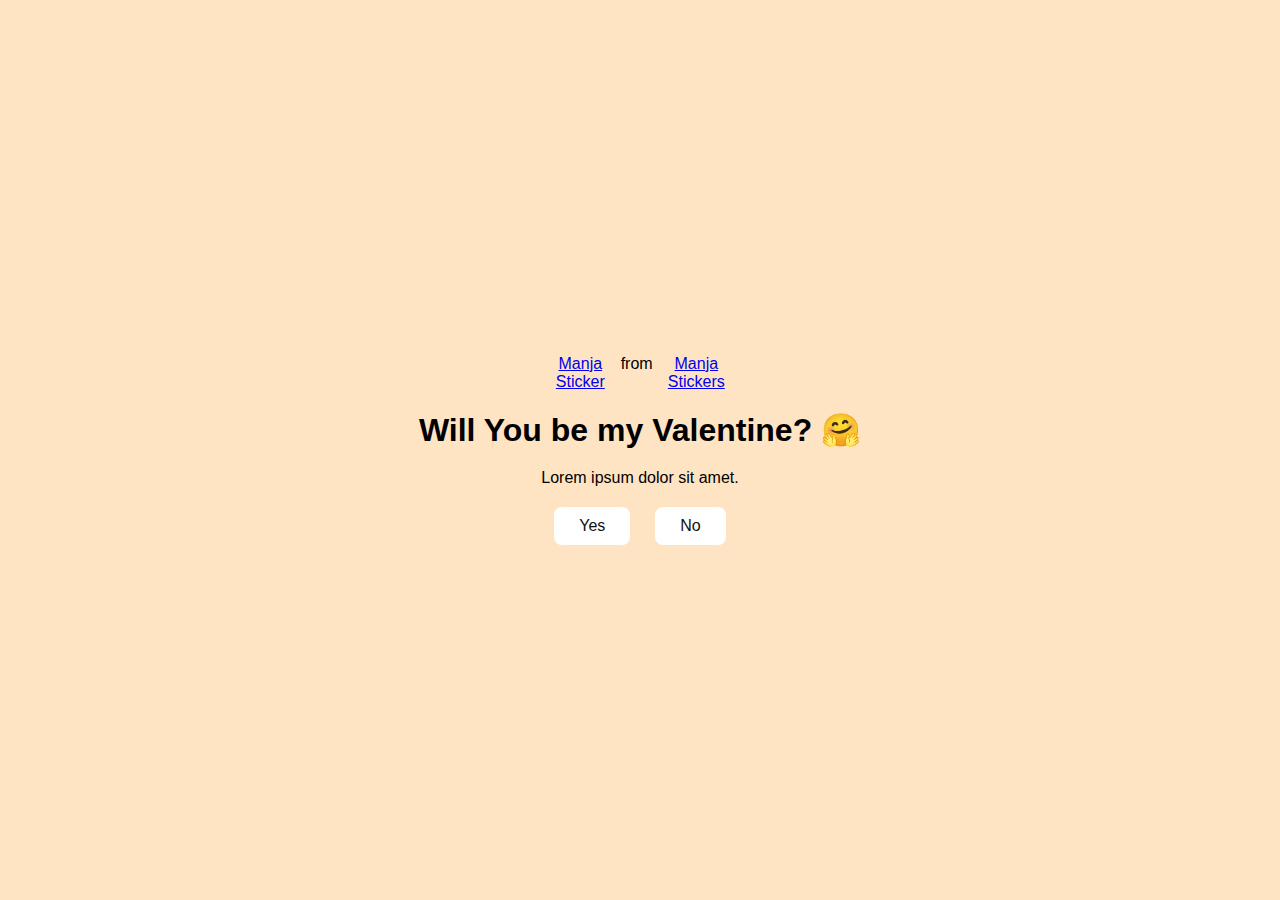
==== index.html @ df049a09 "Add files via upload" ====
<!DOCTYPE html>
<html lang="en">
  <head>
    <meta charset="UTF-8" />
    <meta name="viewport" content="width=device-width, initial-scale=1.0" />
    <title>Ask Her Out</title>

    <link rel="stylesheet" href="./style.css" />
  </head>
  <body>
    <div class="container">
      <div
        class="tenor-gif-embed"
        data-postid="22885016"
        data-share-method="host"
        data-aspect-ratio="1.04918"
        data-width="100%"
      >
        <a href="https://tenor.com/view/manja-gif-22885016">Manja Sticker</a
        >from
        <a href="https://tenor.com/search/manja-stickers">Manja Stickers</a>
      </div>
      <script
        type="text/javascript"
        async
        src="https://tenor.com/embed.js"
      ></script>
      <h1>Will You be my Valentine? 🤗</h1>
      <p>Lorem ipsum dolor sit amet.</p>

      <div class="btn">
        <a href="yes.html">Yes</a>
        <a href="no1.html">No</a>
      </div>
    </div>
  </body>
</html>
---- style.css ----
* {
    margin: 0;
    padding: 0;
    box-sizing: border-box;
    font-family: sans-serif;
}

body {
    width: 100%;
    min-height: 100vh;
    display: flex;
    justify-content: center;
    align-items: center;
    background-color: bisque;
}

.container {
    display: flex;
    flex-direction: column;
    text-align: center;
    align-items: center;
    gap: 20px;
    max-width: 500px;
    margin: 20px;
}

.container .tenor-gif-embed {
    display: flex;
    max-width:200px;
}

.container .btn {
    display: flex;
    gap: 25px;
}

.btn a {
    text-decoration: none;
    color: #111;
    background: #fff;
    padding: 10px 25px;
    border-radius: 8px;
    box-shadow: 0.5rem 1rem 3rem hsl(0, 0%, 0% 0.3);

}
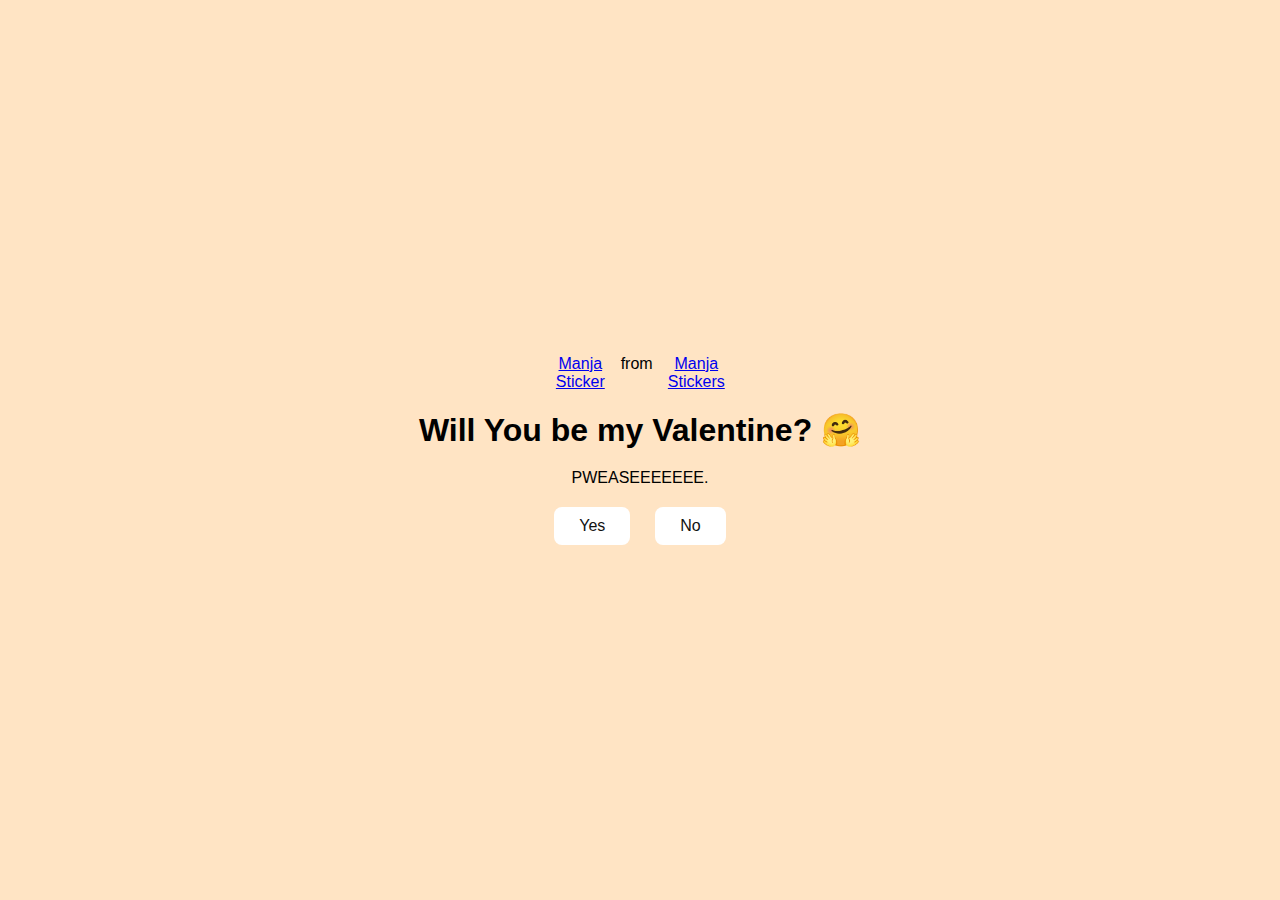
==== commit f8dc2166: "Update index.html" ====
--- a/index.html
+++ b/index.html
@@ -26,7 +26,7 @@
         src="https://tenor.com/embed.js"
       ></script>
       <h1>Will You be my Valentine? 🤗</h1>
-      <p>Lorem ipsum dolor sit amet.</p>
+      <p>PWEASEEEEEEE.</p>
 
       <div class="btn">
         <a href="yes.html">Yes</a>
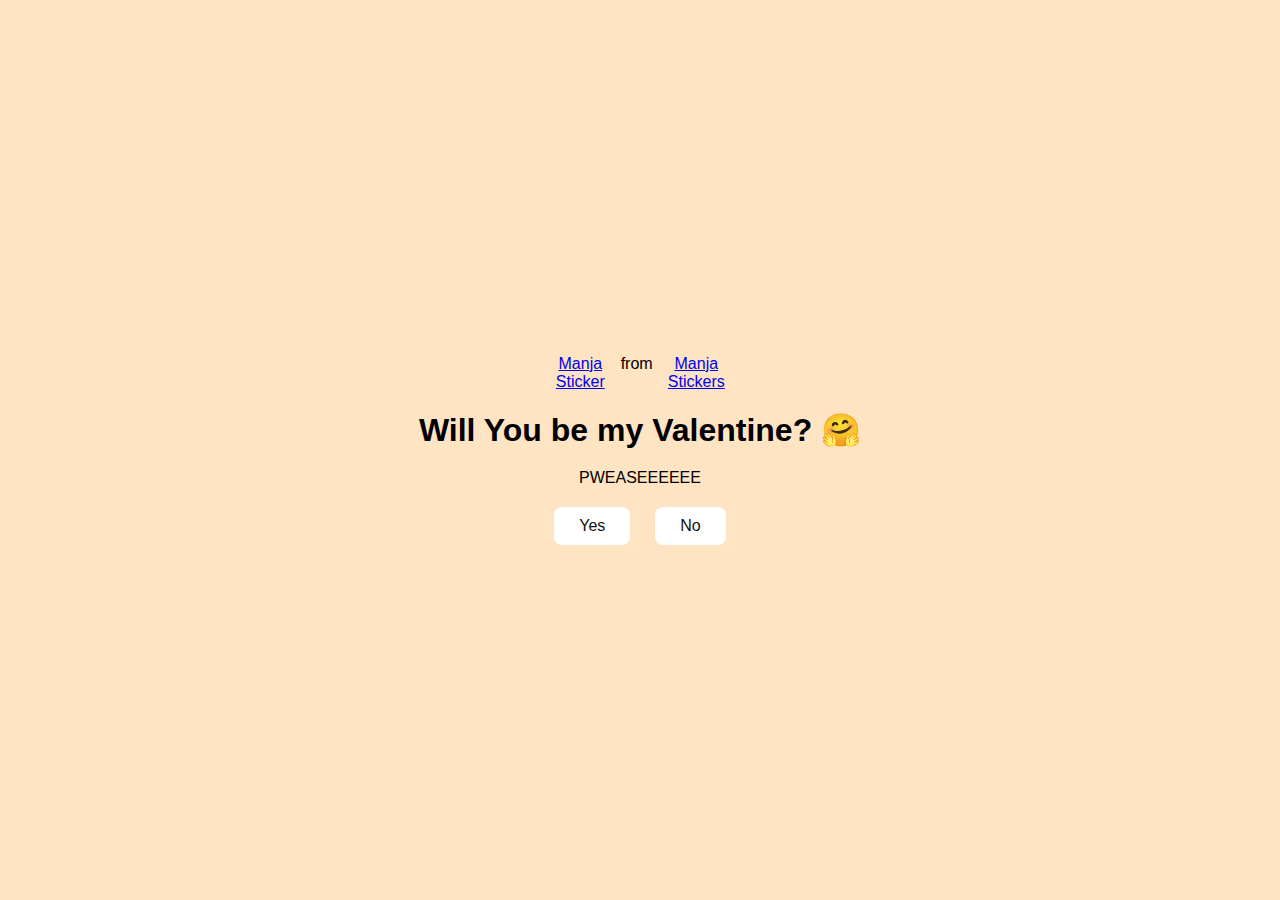
==== commit a04d0168: "Update index.html" ====
--- a/index.html
+++ b/index.html
@@ -26,7 +26,7 @@
         src="https://tenor.com/embed.js"
       ></script>
       <h1>Will You be my Valentine? 🤗</h1>
-      <p>PWEASEEEEEEE.</p>
+      <p>PWEASEEEEEE</p>
 
       <div class="btn">
         <a href="yes.html">Yes</a>
